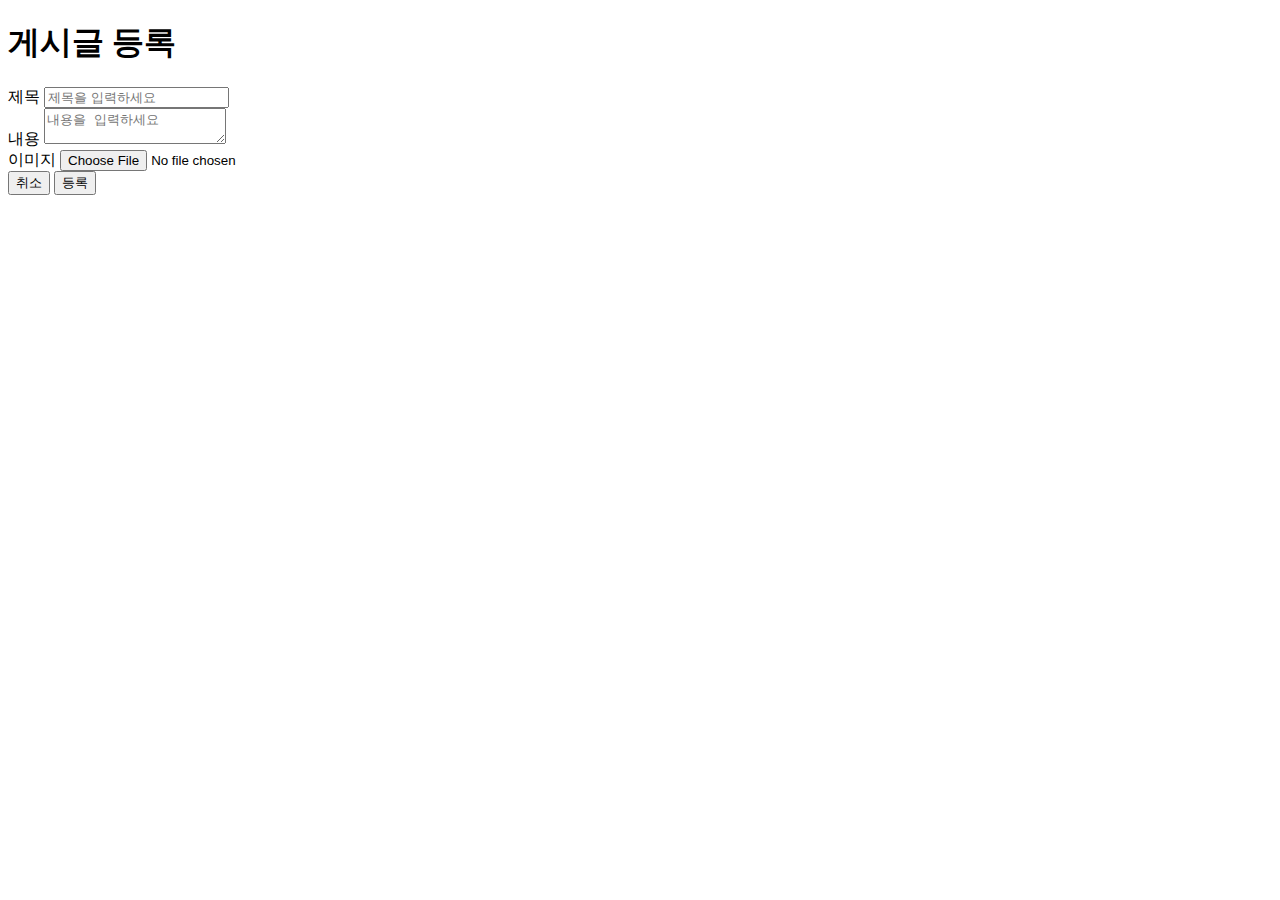
==== src/main/resources/templates/create-post.html @ b91aef7f "[수정] 프론트 화면 HTML, JS 작성중_3 기능문제로 다시 커밋" ====
<!DOCTYPE HTML>
<html xmlns:th="http://www.thymeleaf.org" lang="en">
<!-- 바꿀 title 명을 따옴표안에 넣는다 -->
<head th:replace="~{fragment/head :: Head ('KoSoo | 게시글 작성')}"><title></title></head>
<body>
<div class="container">
    <div th:replace="~{fragment/nav :: Nav}"></div>
    <h1>게시글 등록</h1>
    <div class="col-md-12">
        <div class="col-md-4">
            <form>
                <div class="form-group">
                    <label for ="title">제목</label>
                    <input type="text" class="form-control" id="title" placeholder="제목을 입력하세요">
                </div>
                <div class="form-group">
                    <label for ="title">내용</label>
                    <label for="content"></label><textarea class="form-control" id="content" placeholder="내용을 입력하세요"></textarea>
                </div>
                <div>
                    <label for="PostImage">이미지</label>
                    <input type="file" id="PostImage" name="PostImage">
                </div>
            </form>
            <button type="button" class="btn btn-primary"  onclick="window.location.href='http://localhost:8080'">취소</button>
            <button type="button" class="btn btn-primary" id="btn-save" onclick="createPost()">등록</button>
        </div>
    </div>
</div>
</body>
<script th:inline="javascript">
    let host = "http://localhost:8080"
    let sel_file;
    $(document).ready(function () {
        const auth = getToken();
        if (auth !== undefined && auth !== '') {
            $.ajaxPrefilter(function (options, originalOptions, jqXHR) {
                jqXHR.setRequestHeader('Authorization', auth);
            });
        }
        $("#PostImage").on("change", handleImgFileSelect);
    })
    function getToken() {
        let auth = Cookies.get('Authorization');
        if (auth === undefined) {
            return '';
        }
        return auth;
    }
    function handleImgFileSelect(e) {
        var files = e.target.files;
        var filesArr = Array.prototype.slice.call(files);

        var reg = /(.*?)\/(jpg|jpeg|png|bmp)$/;

        filesArr.forEach(function(f) {
            if (!f.type.match(reg)) {
                alert("확장자는 이미지 확장자만 가능합니다.");
                return;
            }

            sel_file = f;

            var reader = new FileReader();
            reader.onload = function(e) {
                $("#img").attr("src", e.target.result);
            }
            reader.readAsDataURL(f);
        });
    }
    function createPost(){
        let title = $('#title').val();
        let content = $('#content').val();

        let imageInput = document.getElementById('PostImage');
        let image = imageInput.files[0];
        let formData = new FormData();
        formData.append("title", title);
        formData.append("content", content);
        if (image !== 'undefined') {
            formData.append("image", image)
        }
        $.ajax({
            type: "POST",
            url: `/api/posts`,
            data: formData,
            processData: false,
            contentType: false
        }).done(function () {
            alert("👌 게시글 작성 완료")
            window.location.href=host
        }).fail(function (res) {
            alert(res.responseText);
        })
    }
</script>
</html>
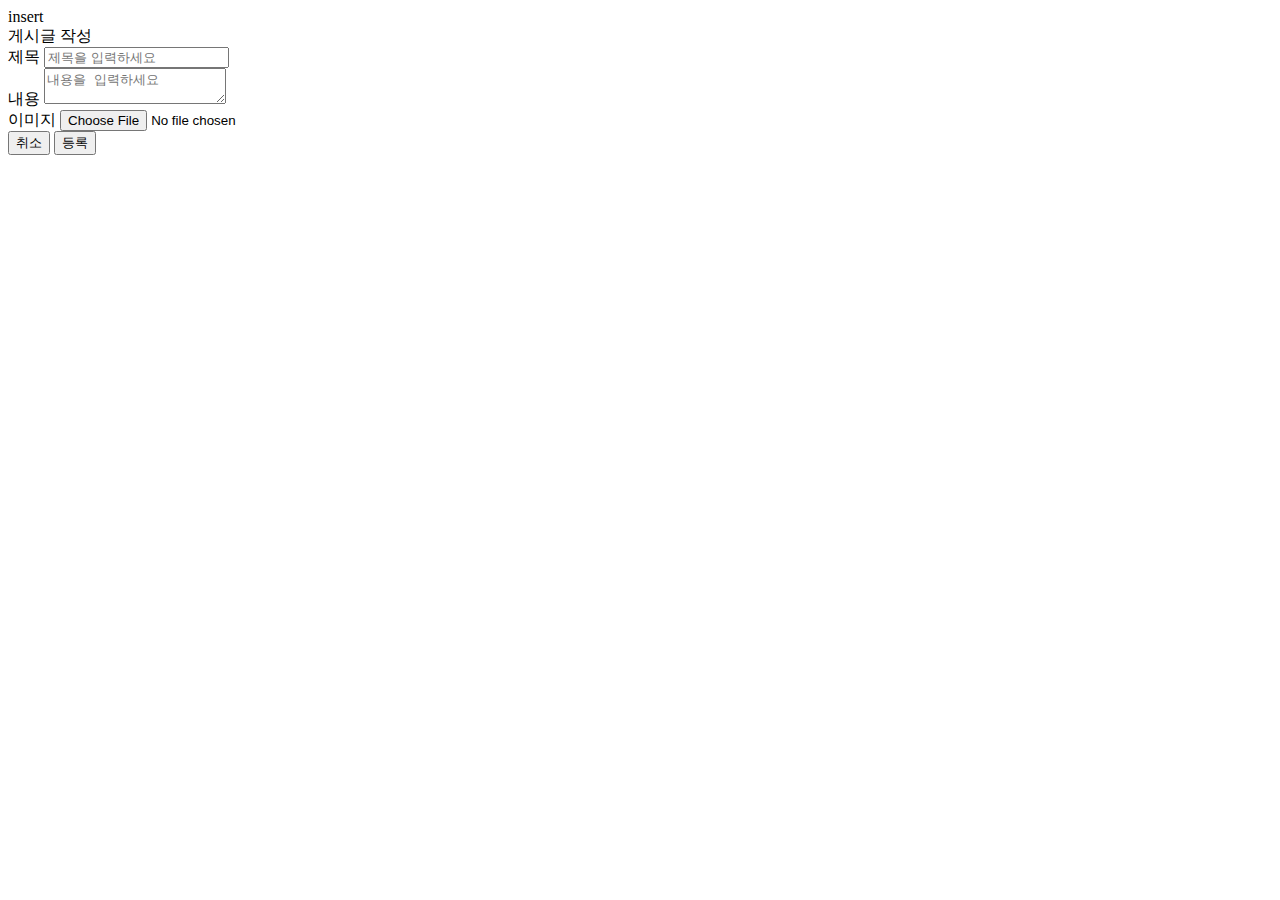
==== commit 95fbb35a: "[수정] HTML, CSS: 공통 요소 반영" ====
--- a/src/main/resources/templates/create-post.html
+++ b/src/main/resources/templates/create-post.html
@@ -3,10 +3,10 @@
 <!-- 바꿀 title 명을 따옴표안에 넣는다 -->
 <head th:replace="~{fragment/head :: Head ('KoSoo | 게시글 작성')}"><title></title></head>
 <body>
-<div class="container">
-    <div th:replace="~{fragment/nav :: Nav}"></div>
-    <h1>게시글 등록</h1>
-    <div class="col-md-12">
+<div class="container-fluid">
+    <div th:replace="~{fragment/nav :: Nav}">insert</div>
+    <div class="container">
+        <div class="container sub-title fs-4 fw-bold">게시글 작성</div>
         <div class="col-md-4">
             <form>
                 <div class="form-group">
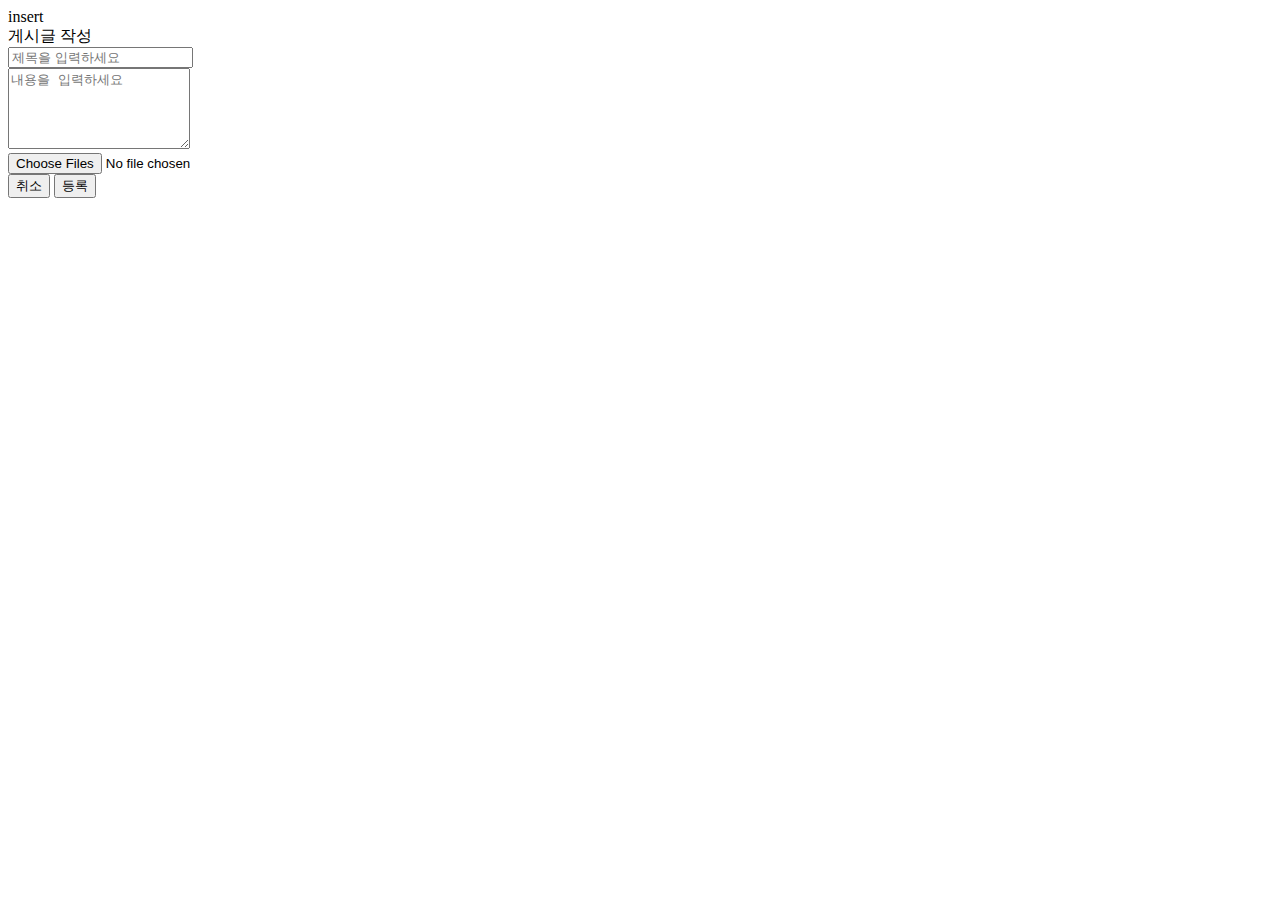
==== commit 26f183c6: "[수정] HTML, CSS: 게시글 작성" ====
--- a/src/main/resources/templates/create-post.html
+++ b/src/main/resources/templates/create-post.html
@@ -7,23 +7,25 @@
     <div th:replace="~{fragment/nav :: Nav}">insert</div>
     <div class="container">
         <div class="container sub-title fs-4 fw-bold">게시글 작성</div>
-        <div class="col-md-4">
+        <div class="container-xl">
             <form>
-                <div class="form-group">
-                    <label for ="title">제목</label>
+                <div id="input-title" class="input-group mb-3">
+                    <label for="title"></label>
                     <input type="text" class="form-control" id="title" placeholder="제목을 입력하세요">
                 </div>
-                <div class="form-group">
-                    <label for ="title">내용</label>
-                    <label for="content"></label><textarea class="form-control" id="content" placeholder="내용을 입력하세요"></textarea>
+                <div id="input-content" class="input-group mb-3">
+                    <label for="content"></label>
+                    <textarea class="form-control" id="content" rows="5" placeholder="내용을 입력하세요"></textarea>
                 </div>
-                <div>
-                    <label for="PostImage">이미지</label>
-                    <input type="file" id="PostImage" name="PostImage">
+                <div id="input-image" class="input-group mb-4">
+                    <label for="PostImage" class="form-label"></label>
+                    <input type="file" id="PostImage" class="form-control" multiple>
                 </div>
             </form>
-            <button type="button" class="btn btn-primary"  onclick="window.location.href='http://localhost:8080'">취소</button>
-            <button type="button" class="btn btn-primary" id="btn-save" onclick="createPost()">등록</button>
+            <div class="d-grid gap-2 d-md-flex justify-content-md-end">
+                <button onclick="window.location.href='http://localhost:8080'" type="button" class="btn btn-cancel">취소</button>
+                <button id="btn-save" onclick="createPost()" type="button" class="btn btn-submit">등록</button>
+            </div>
         </div>
     </div>
 </div>
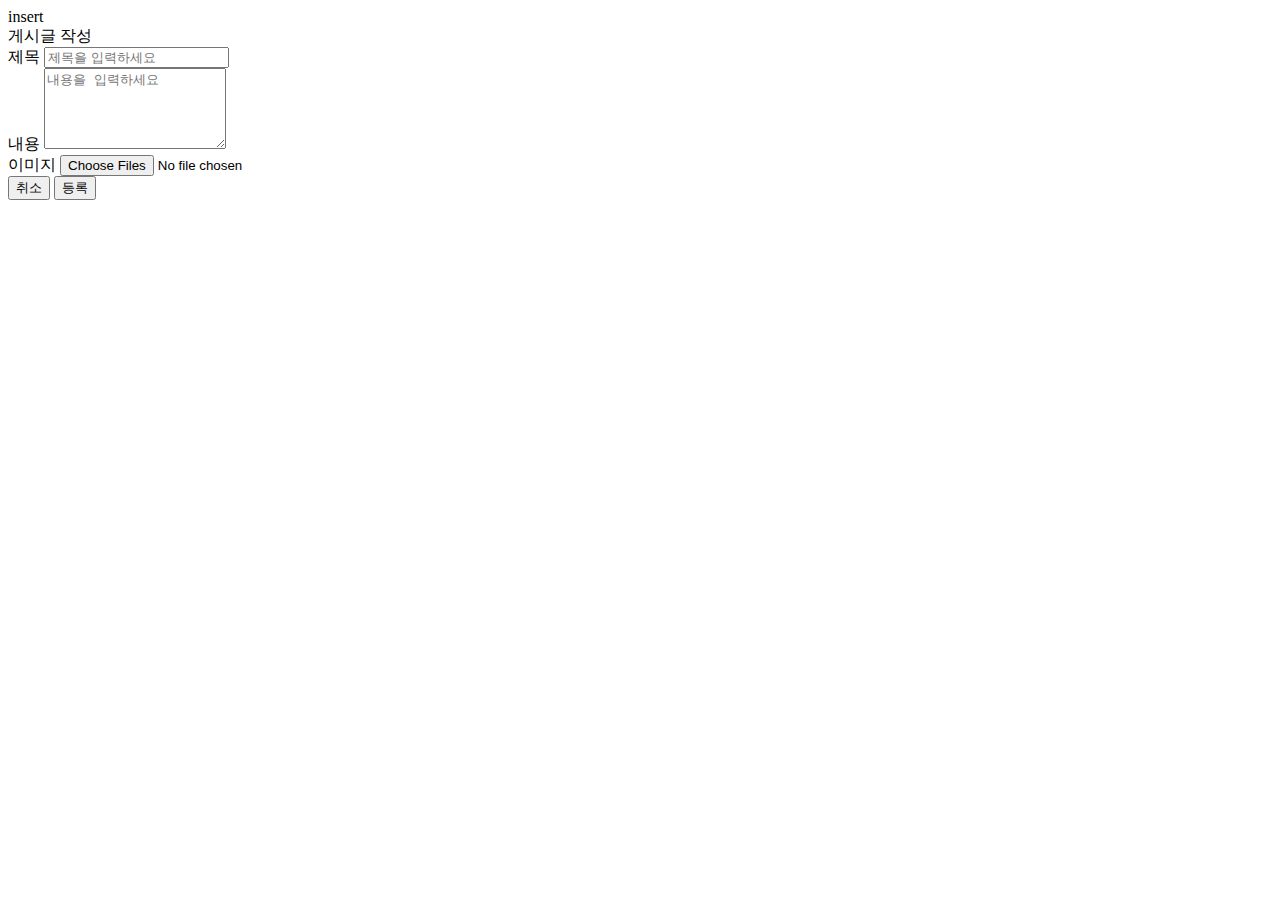
==== commit 346c5b39: "[수정] HTML, CSS: 게시글 상세" ====
--- a/src/main/resources/templates/create-post.html
+++ b/src/main/resources/templates/create-post.html
@@ -10,21 +10,21 @@
         <div class="container-xl">
             <form>
                 <div id="input-title" class="input-group mb-3">
-                    <label for="title"></label>
+                    <label for="title" class="visually-hidden">제목</label>
                     <input type="text" class="form-control" id="title" placeholder="제목을 입력하세요">
                 </div>
                 <div id="input-content" class="input-group mb-3">
-                    <label for="content"></label>
+                    <label for="content" class="visually-hidden">내용</label>
                     <textarea class="form-control" id="content" rows="5" placeholder="내용을 입력하세요"></textarea>
                 </div>
                 <div id="input-image" class="input-group mb-4">
-                    <label for="PostImage" class="form-label"></label>
+                    <label for="PostImage" class="form-label visually-hidden">이미지</label>
                     <input type="file" id="PostImage" class="form-control" multiple>
                 </div>
             </form>
             <div class="d-grid gap-2 d-md-flex justify-content-md-end">
                 <button onclick="window.location.href='http://localhost:8080'" type="button" class="btn btn-cancel">취소</button>
-                <button id="btn-save" onclick="createPost()" type="button" class="btn btn-submit">등록</button>
+                <button onclick="createPost()" type="button" class="btn btn-submit" id="btn-create-post">등록</button>
             </div>
         </div>
     </div>
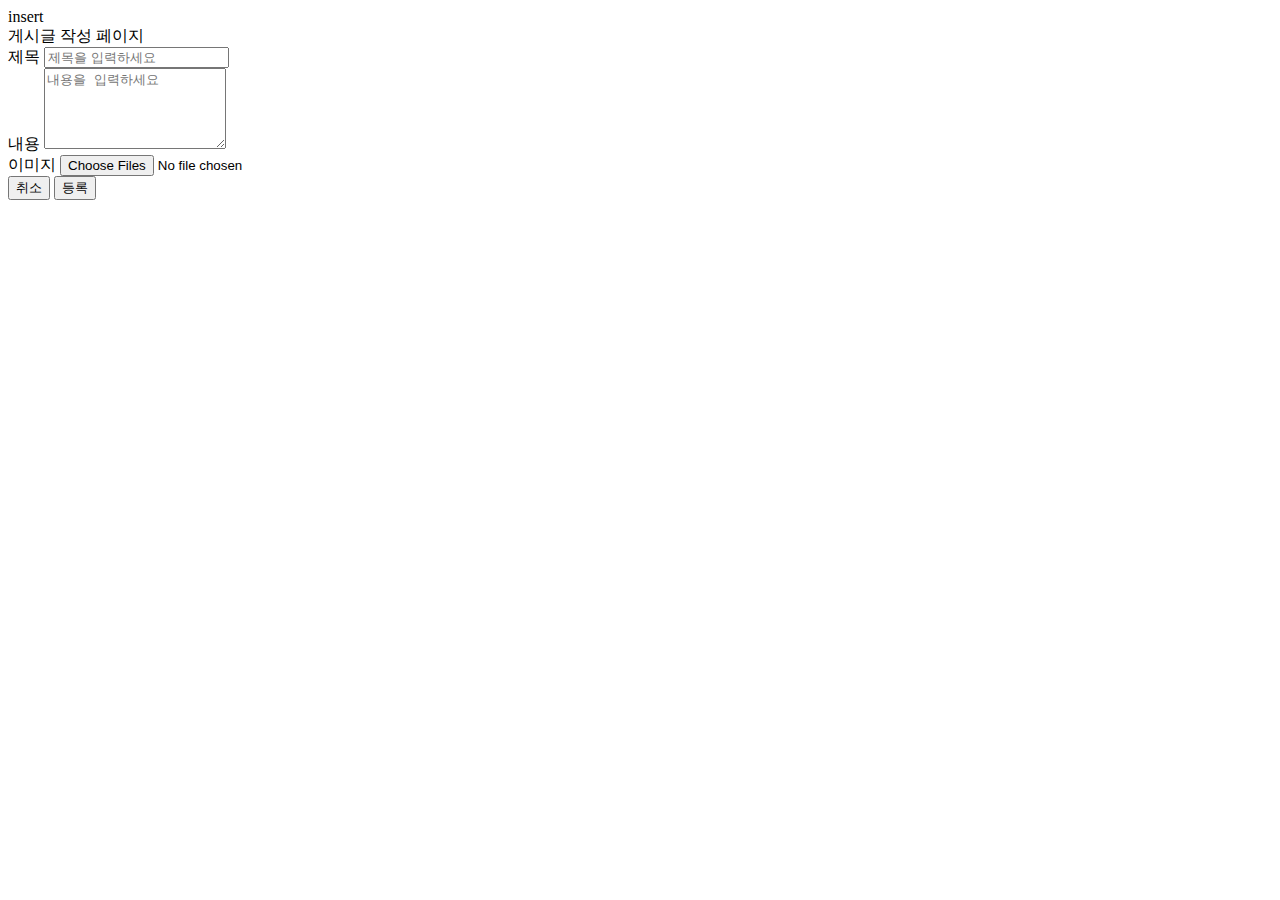
==== commit 72b1070c: "[수정] CSS: sub-title, 카드 정렬" ====
--- a/src/main/resources/templates/create-post.html
+++ b/src/main/resources/templates/create-post.html
@@ -5,27 +5,26 @@
 <body>
 <div class="container-fluid">
     <div th:replace="~{fragment/nav :: Nav}">insert</div>
-    <div class="container">
-        <div class="container sub-title fs-4 fw-bold">게시글 작성</div>
-        <div class="container-xl">
-            <form>
-                <div id="input-title" class="input-group mb-3">
-                    <label for="title" class="visually-hidden">제목</label>
-                    <input type="text" class="form-control" id="title" placeholder="제목을 입력하세요">
-                </div>
-                <div id="input-content" class="input-group mb-3">
-                    <label for="content" class="visually-hidden">내용</label>
-                    <textarea class="form-control" id="content" rows="5" placeholder="내용을 입력하세요"></textarea>
-                </div>
-                <div id="input-image" class="input-group mb-4">
-                    <label for="PostImage" class="form-label visually-hidden">이미지</label>
-                    <input type="file" id="PostImage" class="form-control" multiple>
-                </div>
-            </form>
-            <div class="d-grid gap-2 d-md-flex justify-content-md-end">
-                <button onclick="window.location.href='http://localhost:8080'" type="button" class="btn btn-cancel">취소</button>
-                <button onclick="createPost()" type="button" class="btn btn-submit" id="btn-create-post">등록</button>
+    <div class="text-center sub-title fs-4 fw-bold">게시글 작성 페이지</div>
+
+    <div class="container-45">
+        <form>
+            <div id="input-title" class="input-group mb-3">
+                <label for="title" class="visually-hidden">제목</label>
+                <input type="text" class="form-control" id="title" placeholder="제목을 입력하세요">
             </div>
+            <div id="input-content" class="input-group mb-3">
+                <label for="content" class="visually-hidden">내용</label>
+                <textarea class="form-control" id="content" rows="5" placeholder="내용을 입력하세요"></textarea>
+            </div>
+            <div id="input-image" class="input-group mb-4">
+                <label for="PostImage" class="form-label visually-hidden">이미지</label>
+                <input type="file" id="PostImage" class="form-control" multiple>
+            </div>
+        </form>
+        <div class="d-grid gap-2 d-md-flex justify-content-md-end">
+            <button onclick="window.location.href='http://localhost:8080'" type="button" class="btn btn-cancel">취소</button>
+            <button onclick="createPost()" type="button" class="btn btn-submit" id="btn-create-post">등록</button>
         </div>
     </div>
 </div>
